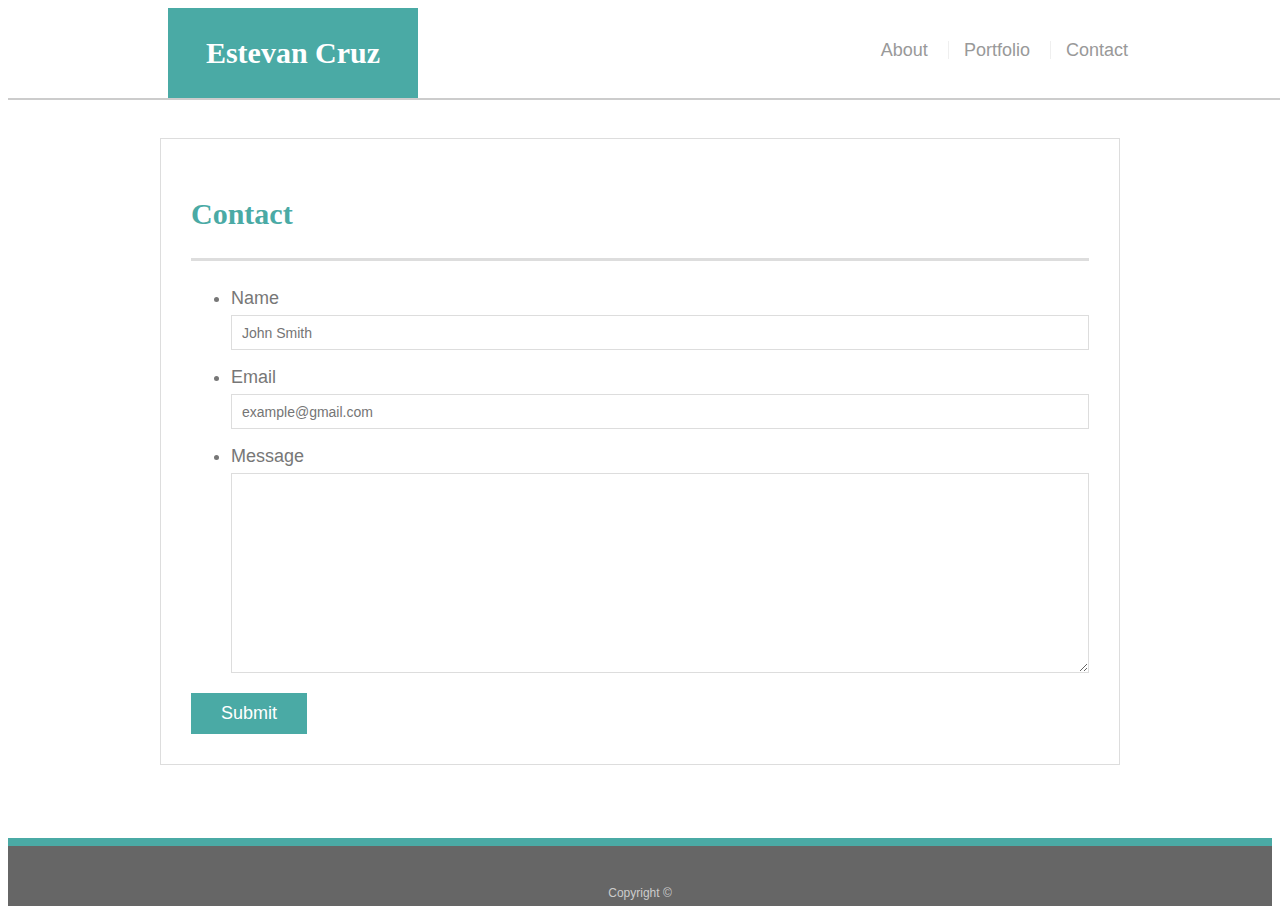
==== contact.html @ c2e788da "copy & pasted templates from initial responsive portfolio for bootstrap." ====
<!doctype html>
<html lang="en-us">

<head>
  <meta charset="UTF-8">
  <title>Contact | Estevan Cruz</title>
  <link rel="stylesheet" type="text/css" href="assets/style.css">
  <!-- Required meta tags -->
  <meta charset="utf-8">
  <meta name="viewport" content="width=device-width, initial-scale=1, shrink-to-fit=no">
  <meta name="viewport" content="width=device-width, initial-scale=1.0">

</head>

<body>

  <header id="masthead">
    <div class="container">
      <a href="index.html" id="logo">Estevan Cruz</a>
      <nav>
        <a href="index.html">About</a>
        <a href="portfolio.html">Portfolio</a>
        <a href="contact.html">Contact</a>
      </nav>
    </div>
  </header>

  <div id="main-container" class="container">
    <section class="main-section">
      <h1>Contact</h1>

      <form id="contact-form">
        <ul>
          <li>
            <label for="name">Name</label>
            <input type="text" id="name" name="name" placeholder="John Smith" required="required">
          </li>
          <li>
            <label for="email">Email</label>
            <input type="email" id="email" name="email" placeholder="example@gmail.com" required="required">
          </li>
          <li>
            <label for="message">Message</label>
            <textarea id="message" name="message" required="required"></textarea>
          </li>
        </ul>
        <input type="submit">
      </form>

    </section>

  </div>

  <footer>
    <div class="container">
      Copyright &copy; 
    </div>
  </footer>
</body>

</html>
---- assets/style.css ----
body {
    font-family: Arial, "Helvetica Neue", Helvetica, sans-serif;
    font-size: 18px;
    line-height: 34px;
    color: #777777;
    background: url("../images/concrete_seamless.png");
  }
  
  * {
    box-sizing: border-box;
  }
  
  /* general */
  
  .container {
    width: 100%;
    max-width: 960px;
    margin: 0 auto;
    clear: both;
  }
  
  h1,
  h2,
  h3,
  p {
    margin-bottom: 20px;
  }
  
  p:last-child {
    margin-bottom: 0;
  }
  
  h1,
  h2,
  h3 {
    font-family: Georgia, Times, "Times New Roman", serif;
    font-weight: 700;
    color: #4aaaa5;
  }
  
  h1 {
    padding-bottom: 20px;
    font-size: 30px;
    line-height: 49px;
    border-bottom: 3px solid #dddddd;
  }
  
  h2,
  h3 {
    font-size: 22px;
  }
  
  /* header */
  
  #masthead {
    position: fixed;
    z-index: 99;
    width: 100%;
    margin: 0 0 30px;
    overflow: auto;
    color: #ffffff;
    background: #ffffff;
    border-bottom: 2px solid #cccccc;
  }
  
  #logo {
    float: left;
    width: 250px;
    height: 90px;
    font-family: Georgia, Times, "Times New Roman", serif;
    font-size: 30px;
    font-weight: 700;
    line-height: 90px;
    color: #ffffff;
    text-align: center;
    text-decoration: none;
    background: #4aaaa5;
  }
  
  nav {
    float: right;
    margin-top: 25px;
  }
  
  nav a {
    display: inline-block;
    padding-left: 15px;
    margin-left: 15px;
    line-height: 18px;
    color: #999;
    text-decoration: none;
    border-left: 1px solid #efefef;
  }
  
  nav a:first-child {
    border-left: 0 none;
  }
  
  /* footer */
  
  footer {
    padding: 30px 0;
    clear: both;
    font-size: 12px;
    color: #ffffff;
    color: #cccccc;
    text-align: center;
    background: #666666;
    border-top: 8px solid #4aaaa5;
    height: 50px;
  }
  
  h3, h2 {
    padding-bottom: 20px;
    margin-bottom: 15px;
    line-height: 22px;
    border-bottom: 2px solid #eeeeee;
  }
  
  /* main */
  
  #main-container {
    padding-top: 130px;
    min-height: calc(100vh - 70px);
  }
  
  .main-section {
    float: left;
    width: 100%;
    max-width: 960px;
    padding: 30px;
    margin: 0 0 40px;
    background: #ffffff;
    border: 1px solid #dddddd;
  }
  
  /* portfolio page */
  
  .work {
    position: relative;
    float: left;
    width: 274px;
    margin: 20px 0 25px;
    overflow: auto;
  }
  
  .work:nth-child(even) {
    margin-right: 40px;
  }
  
  .work img {
    width: 100%;
    border: 0 none;
    opacity: 0.8;
  }
  
  .work h3 {
    position: absolute;
    bottom: 20px;
    width: 100%;
    padding: 15px;
    margin-bottom: 0;
    font-weight: 300;
    line-height: 30px;
    color: #ffffff;
    text-align: center;
    background: #4aaaa5;
    border-bottom: 0;
  }
  
  .auth-image {
    float: left;
    width: 200px;
    height: auto;
    margin-top: 10px;
    margin-right: 25px;
  }
  
  /* contact page */
  
  #contact-form ul {
    margin-bottom: 20px;
  }
  
  #contact-form li {
    margin-bottom: 10px;
  }
  
  label,
  input[type=text],
  input[type=email],
  textarea {
    display: block;
    width: 100%;
  }
  
  input[type=text],
  input[type=email],
  textarea {
    height: 35px;
    padding: 0 10px;
    font-size: 14px;
    border: 1px solid #dddddd;
  }
  
  textarea {
    height: 200px;
  }
  
  input[type=submit] {
    padding: 10px 30px;
    font-size: 18px;
    color: #ffffff;
    cursor: pointer;
    background: #4aaaa5;
    border: 0 none;
  }
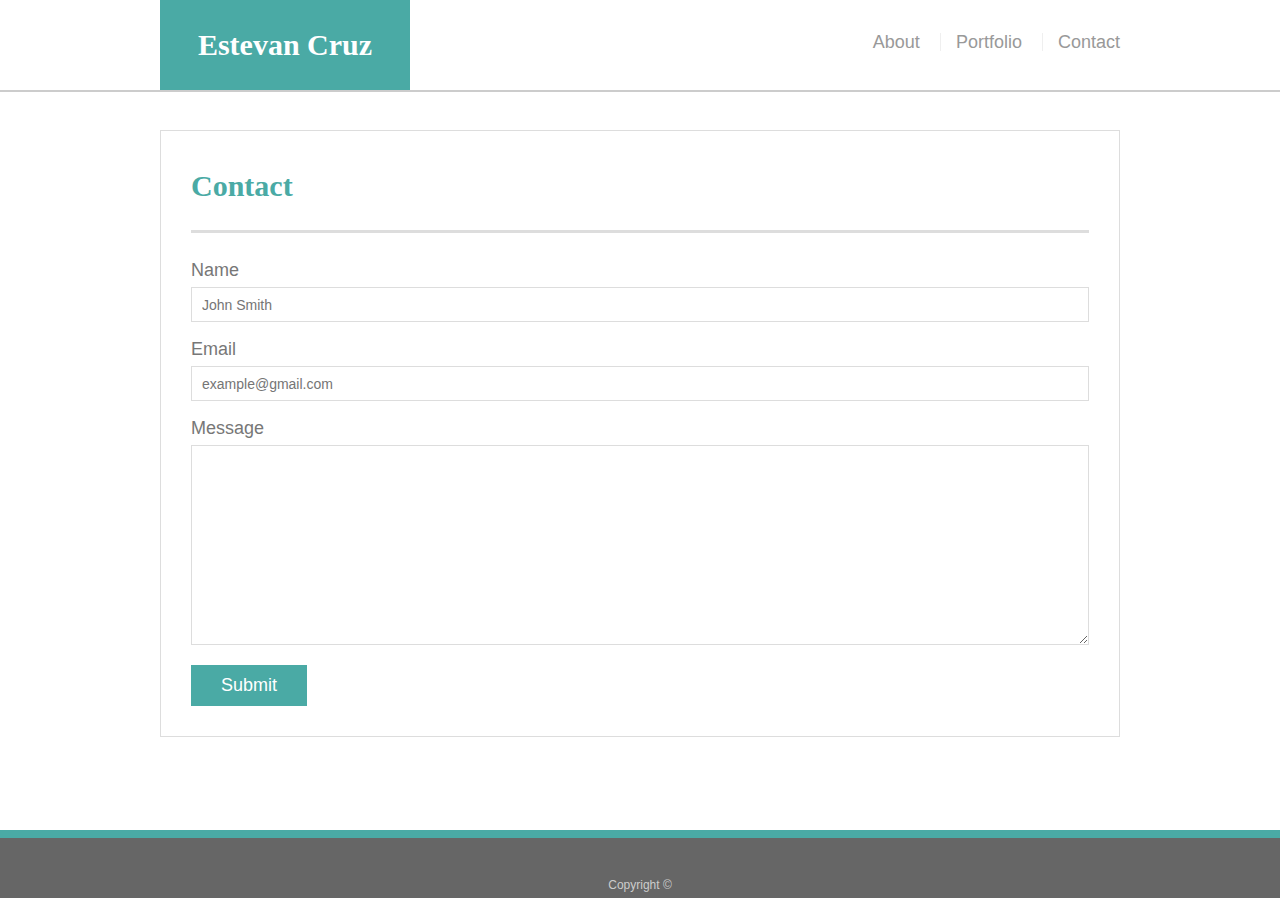
==== commit 86289e0c: "Responsive bootstrap properties added to index, contact, and portfolio." ====
--- a/contact.html
+++ b/contact.html
@@ -9,6 +9,8 @@
   <meta charset="utf-8">
   <meta name="viewport" content="width=device-width, initial-scale=1, shrink-to-fit=no">
   <meta name="viewport" content="width=device-width, initial-scale=1.0">
+  <link rel="stylesheet" href="https://stackpath.bootstrapcdn.com/bootstrap/4.1.3/css/bootstrap.min.css" integrity="sha384-MCw98/SFnGE8fJT3GXwEOngsV7Zt27NXFoaoApmYm81iuXoPkFOJwJ8ERdknLPMO" crossorigin="anonymous">
+
 
 </head>
 
@@ -28,26 +30,26 @@
   <div id="main-container" class="container">
     <section class="main-section">
       <h1>Contact</h1>
-
-      <form id="contact-form">
-        <ul>
-          <li>
-            <label for="name">Name</label>
-            <input type="text" id="name" name="name" placeholder="John Smith" required="required">
-          </li>
-          <li>
-            <label for="email">Email</label>
-            <input type="email" id="email" name="email" placeholder="example@gmail.com" required="required">
-          </li>
-          <li>
-            <label for="message">Message</label>
-            <textarea id="message" name="message" required="required"></textarea>
-          </li>
-        </ul>
-        <input type="submit">
-      </form>
-
-    </section>
+            <div class="col-sm-12">
+                <form id="contact-form">
+                    <ul>
+                    <li>
+                        <label for="name">Name</label>
+                        <input type="text" id="name" name="name" placeholder="John Smith" required="required">
+                    </li>
+                    <li>
+                        <label for="email">Email</label>
+                        <input type="email" id="email" name="email" placeholder="example@gmail.com" required="required">
+                    </li>
+                    <li>
+                        <label for="message">Message</label>
+                        <textarea id="message" name="message" required="required"></textarea>
+                    </li>
+                    </ul>
+                    <input type="submit">
+                </form>
+            </div>
+                </section>
 
   </div>
 
--- a/assets/style.css
+++ b/assets/style.css
@@ -1,3 +1,55 @@
+/* http://meyerweb.com/eric/tools/css/reset/ 
+   v2.0 | 20110126
+   License: none (public domain)
+*/
+
+html, body, div, span, applet, object, iframe,
+h1, h2, h3, h4, h5, h6, p, blockquote, pre,
+a, abbr, acronym, address, big, cite, code,
+del, dfn, em, img, ins, kbd, q, s, samp,
+small, strike, strong, sub, sup, tt, var,
+b, u, i, center,
+dl, dt, dd, ol, ul, li,
+fieldset, form, label, legend,
+table, caption, tbody, tfoot, thead, tr, th, td,
+article, aside, canvas, details, embed, 
+figure, figcaption, footer, header, hgroup, 
+menu, nav, output, ruby, section, summary,
+time, mark, audio, video {
+	margin: 0;
+	padding: 0;
+	border: 0;
+	font-size: 100%;
+	font: inherit;
+	vertical-align: baseline;
+}
+/* HTML5 display-role reset for older browsers */
+article, aside, details, figcaption, figure, 
+footer, header, hgroup, menu, nav, section {
+	display: block;
+}
+body {
+	line-height: 1;
+}
+ol, ul {
+	list-style: none;
+}
+blockquote, q {
+	quotes: none;
+}
+blockquote:before, blockquote:after,
+q:before, q:after {
+	content: '';
+	content: none;
+}
+table {
+	border-collapse: collapse;
+	border-spacing: 0;
+}
+
+/* CSS clear */
+
+
 body {
     font-family: Arial, "Helvetica Neue", Helvetica, sans-serif;
     font-size: 18px;
@@ -133,7 +185,6 @@
     background: #ffffff;
     border: 1px solid #dddddd;
   }
-  
   /* portfolio page */
   
   .work {
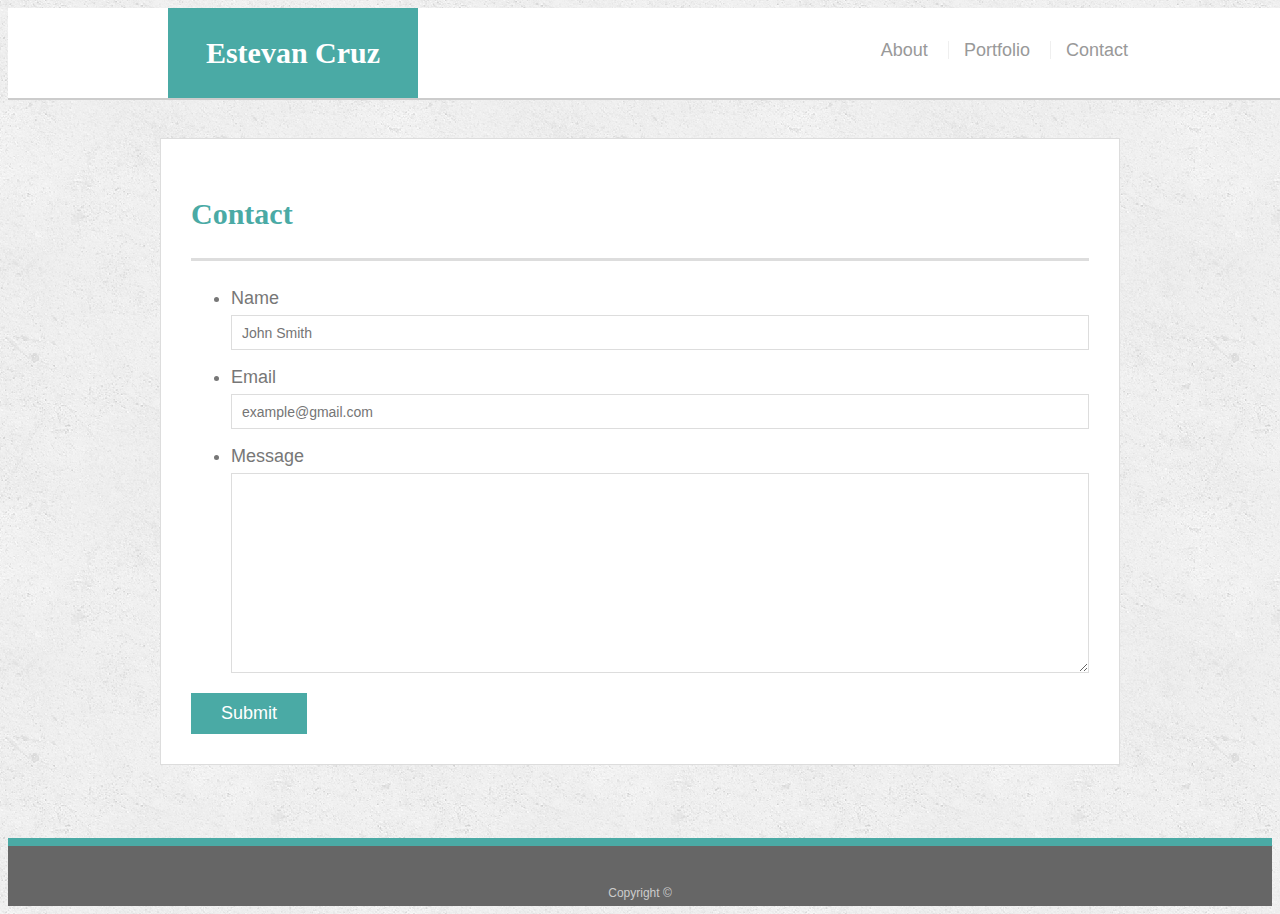
==== commit b09fbdac: "pseudocode on troubles with nav bar respnsiveness" ====
--- a/contact.html
+++ b/contact.html
@@ -16,6 +16,8 @@
 
 <body>
 
+    <!-- Having trouble figuring out a functional Nav Bar collapse with the button-dropdown-menu 
+        that can be applied to portfolio page and contact page & font change due to bootstrap-->
   <header id="masthead">
     <div class="container">
       <a href="index.html" id="logo">Estevan Cruz</a>
--- a/assets/style.css
+++ b/assets/style.css
@@ -1,61 +1,9 @@
-/* http://meyerweb.com/eric/tools/css/reset/ 
-   v2.0 | 20110126
-   License: none (public domain)
-*/
-
-html, body, div, span, applet, object, iframe,
-h1, h2, h3, h4, h5, h6, p, blockquote, pre,
-a, abbr, acronym, address, big, cite, code,
-del, dfn, em, img, ins, kbd, q, s, samp,
-small, strike, strong, sub, sup, tt, var,
-b, u, i, center,
-dl, dt, dd, ol, ul, li,
-fieldset, form, label, legend,
-table, caption, tbody, tfoot, thead, tr, th, td,
-article, aside, canvas, details, embed, 
-figure, figcaption, footer, header, hgroup, 
-menu, nav, output, ruby, section, summary,
-time, mark, audio, video {
-	margin: 0;
-	padding: 0;
-	border: 0;
-	font-size: 100%;
-	font: inherit;
-	vertical-align: baseline;
-}
-/* HTML5 display-role reset for older browsers */
-article, aside, details, figcaption, figure, 
-footer, header, hgroup, menu, nav, section {
-	display: block;
-}
-body {
-	line-height: 1;
-}
-ol, ul {
-	list-style: none;
-}
-blockquote, q {
-	quotes: none;
-}
-blockquote:before, blockquote:after,
-q:before, q:after {
-	content: '';
-	content: none;
-}
-table {
-	border-collapse: collapse;
-	border-spacing: 0;
-}
-
-/* CSS clear */
-
-
 body {
     font-family: Arial, "Helvetica Neue", Helvetica, sans-serif;
     font-size: 18px;
     line-height: 34px;
     color: #777777;
-    background: url("../images/concrete_seamless.png");
+    background: url("concrete_seamless.png");
   }
   
   * {
